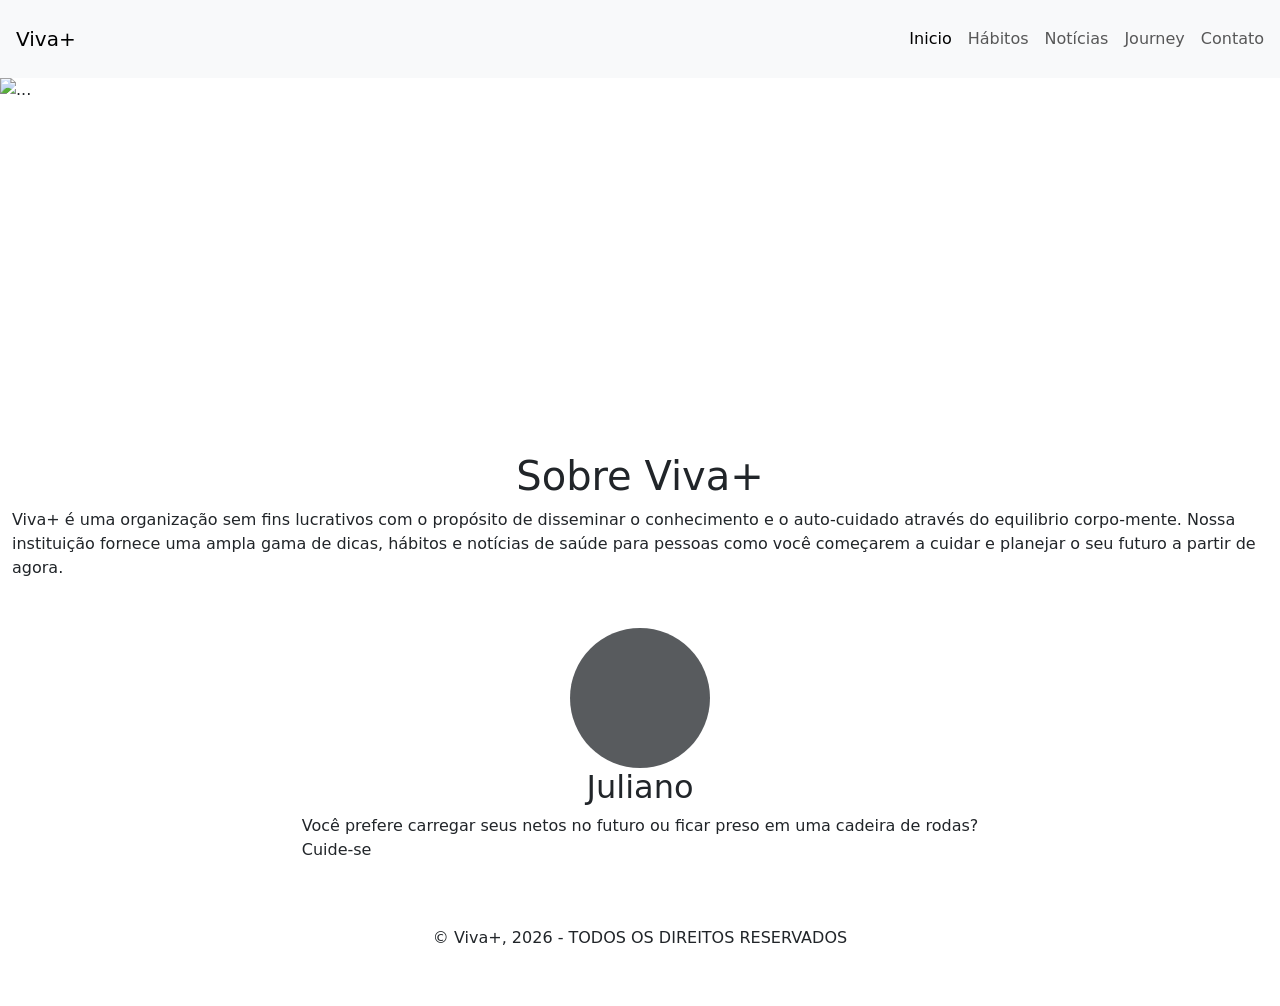
==== index.html @ f0ea28c8 ":feat: estruturando página contato + link entre páginas" ====
<!doctype html>
<html lang="pt-br" data-bs-theme="light">
  <head>
    <meta charset="UTF-8" />
    <meta name="viewport" content="width=device-width, initial-scale=1.0" />
    <title>Viva+</title>
    <link
      href="https://cdn.jsdelivr.net/npm/bootstrap@5.3.3/dist/css/bootstrap.min.css"
      rel="stylesheet"
      integrity="sha384-QWTKZyjpPEjISv5WaRU9OFeRpok6YctnYmDr5pNlyT2bRjXh0JMhjY6hW+ALEwIH"
      crossorigin="anonymous"
    />
    <link rel="stylesheet" href="./css/global.css" />
    <link rel="stylesheet" href="./css/header.css" />
    <link rel="stylesheet" href="./css/style.css" />
  </head>
  <header>
    <nav class="row navbar navbar-expand-lg bg-body-tertiary">
      <div class="col-8 m-3">
        <a class="navbar-brand" href="./index.html">Viva+</a>
      </div>
      <button
        class="navbar-toggler"
        type="button"
        data-bs-toggle="collapse"
        data-bs-target="#navbarNav"
        aria-controls="navbarNav"
        aria-expanded="false"
        aria-label="Toggle navigation"
      >
        <span class="navbar-toggler-icon"></span>
      </button>
      <div class="col-4 collapse navbar-collapse" id="navbarNav">
        <ul class="navbar-nav">
          <li class="nav-item">
            <a class="nav-link active" aria-current="page" href="#">Inicio</a>
          </li>
          <li class="nav-item">
            <a class="nav-link" href="./habitos.html">Hábitos</a>
          </li>
          <li class="nav-item">
            <a class="nav-link" href="./noticias.html">Notícias</a>
          </li>
          <li class="nav-item">
            <a class="nav-link" href="#">Journey</a>
          </li>
          <li class="nav-item">
            <a class="nav-link" href="./contato.html">Contato</a>
          </li>
        </ul>
      </div>
    </nav>
  </header>
  <main>
    <section class="">
      <div id="carouselExample" class="carousel slide">
        <div class="carousel-inner">
          <div class="carousel-item active">
            <img
              src="https://www.4devs.com.br/4devs_gerador_imagem.php?acao=gerar_imagem&txt_largura=320&txt_altura=240&extensao=png&fundo_r=0.06274509803921569&fundo_g=0.996078431372549&fundo_b=0.9568627450980393&texto_r=0&texto_g=0&texto_b=0&texto=Gerador%20Imagem%20%234Devs&tamanho_fonte=10"
              class="d-block w-100"
              alt="..."
            />
          </div>
          <div class="carousel-item">
            <img
              src="https://www.4devs.com.br/4devs_gerador_imagem.php?acao=gerar_imagem&txt_largura=320&txt_altura=240&extensao=png&fundo_r=0.06274509803921569&fundo_g=0.996078431372549&fundo_b=0.9568627450980393&texto_r=0&texto_g=0&texto_b=0&texto=Gerador%20Imagem%20%234Devs&tamanho_fonte=10"
              class="d-block w-100"
              alt="..."
            />
          </div>
          <div class="carousel-item">
            <img
              src="https://www.4devs.com.br/4devs_gerador_imagem.php?acao=gerar_imagem&txt_largura=320&txt_altura=240&extensao=png&fundo_r=0.06274509803921569&fundo_g=0.996078431372549&fundo_b=0.9568627450980393&texto_r=0&texto_g=0&texto_b=0&texto=Gerador%20Imagem%20%234Devs&tamanho_fonte=10"
              class="d-block w-100"
              alt="..."
            />
          </div>
        </div>
        <button
          class="carousel-control-prev"
          type="button"
          data-bs-target="#carouselExample"
          data-bs-slide="prev"
        >
          <span class="carousel-control-prev-icon" aria-hidden="true"></span>
          <span class="visually-hidden">Previous</span>
        </button>
        <button
          class="carousel-control-next"
          type="button"
          data-bs-target="#carouselExample"
          data-bs-slide="next"
        >
          <span class="carousel-control-next-icon" aria-hidden="true"></span>
          <span class="visually-hidden">Next</span>
        </button>
      </div>
    </section>
    <section class="container-fluid">
      <div class="d-flex justify-content-center mt-4">
        <h1 class="">Sobre Viva+</h1>
      </div>
      <div>
        <p class="text-align">
          Viva+ é uma organização sem fins lucrativos com o propósito de
          disseminar o conhecimento e o auto-cuidado através do equilibrio
          corpo-mente. Nossa instituição fornece uma ampla gama de dicas,
          hábitos e notícias de saúde para pessoas como você começarem a cuidar
          e planejar o seu futuro a partir de agora.
        </p>
      </div>
    </section>
    <section>
      <div class="d-flex justify-content-center mt-5">
        <div class="d-flex flex-column align-items-center">
          <svg
            aria-label="Placeholder"
            class="bd-placeholder-img rounded-circle"
            height="140"
            preserveAspectRatio="xMidYMid slice"
            role="img"
            width="140"
            xmlns="http://www.w3.org/2000/svg"
          >
            <title>Placeholder</title>
            <rect
              width="100%"
              height="100%"
              fill="var(--bs-secondary-color)"
            ></rect>
          </svg>
          <h2 class="fw-normal">Juliano</h2>
          <p class="text-align">
            Você prefere carregar seus netos no futuro ou ficar preso em uma cadeira de rodas?<br> Cuide-se
          </p>
        </div>
      </div>
    </section>
  </main>
  <footer class="mt-5">
    <div class="d-flex justify-content-center">
      <p>&copy; Viva+, 2026 - TODOS OS DIREITOS RESERVADOS</p>
    </div>
  </footer>
  <body>
    <script
      src="https://cdn.jsdelivr.net/npm/bootstrap@5.3.3/dist/js/bootstrap.bundle.min.js"
      integrity="sha384-YvpcrYf0tY3lHB60NNkmXc5s9fDVZLESaAA55NDzOxhy9GkcIdslK1eN7N6jIeHz"
      crossorigin="anonymous"
    ></script>
  </body>
</html>
---- css/global.css ----
html,
body {
    margin: 0;
    padding: 0;
}

* {
    box-sizing: border-box;
}
---- css/header.css ----

---- css/style.css ----
#carouselExample {
    max-width: 100%;
    margin: 0 auto;
}

#carouselExample .carousel-item img {
    width: 100%;
    height: 350px;
    object-fit: cover;
}   

footer {
    width: 100%;
    height: 80px;
}

img {
    object-fit: cover;
}

ul li {
    list-style: none;
}
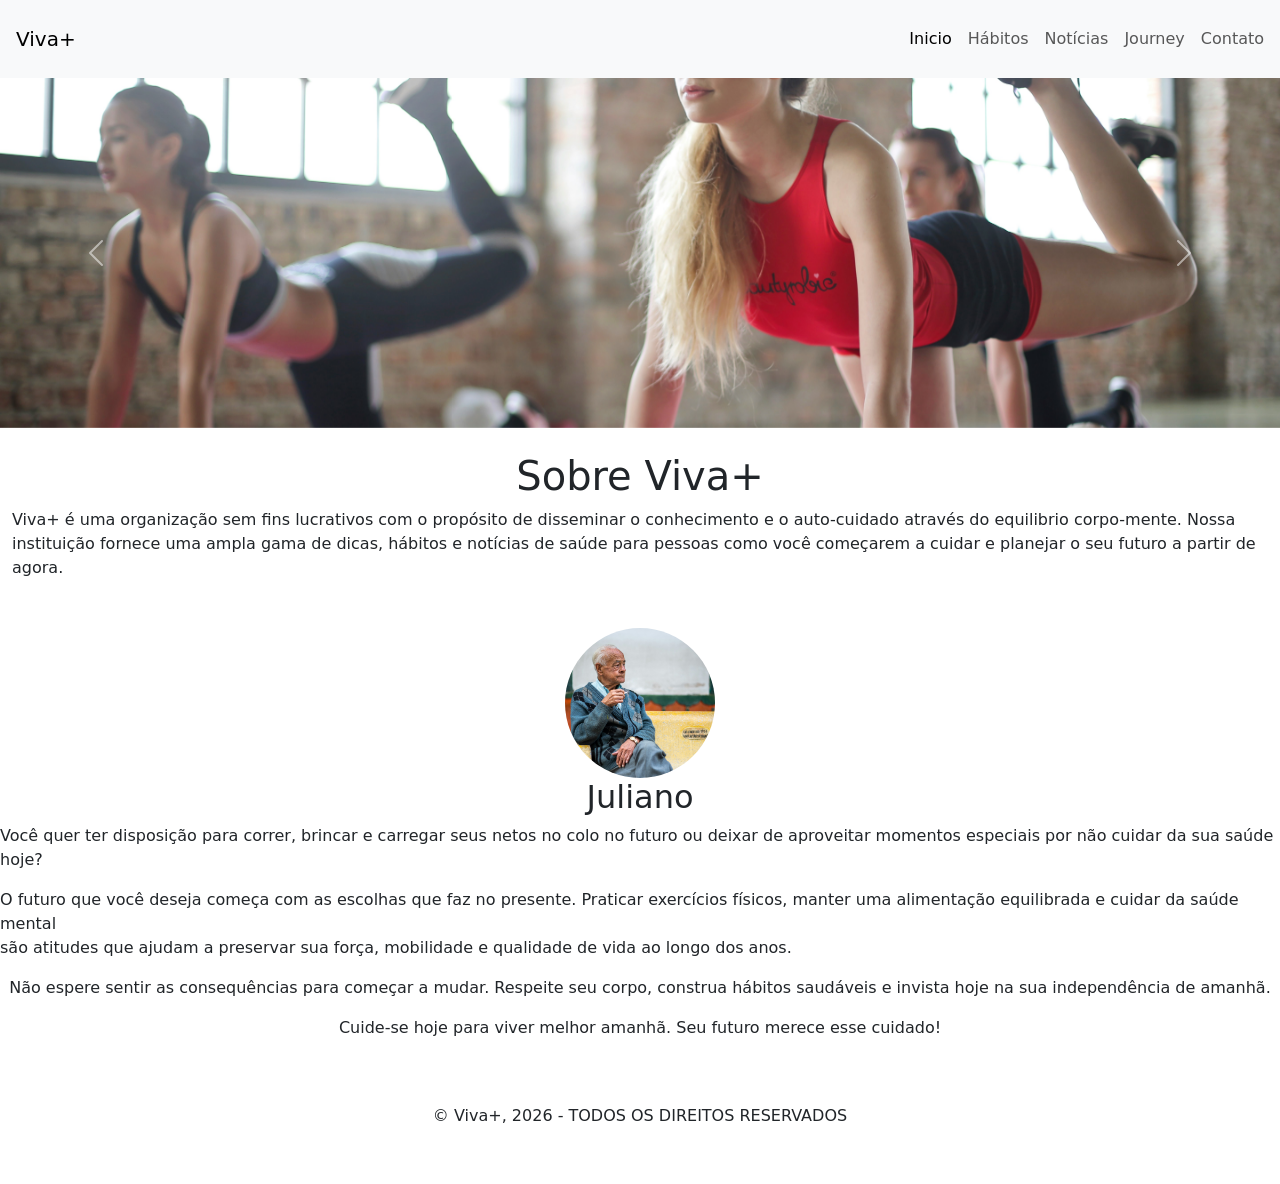
==== commit 1b43deba: ":feat: últimas alterações" ====
--- a/index.html
+++ b/index.html
@@ -42,7 +42,7 @@
             <a class="nav-link" href="./noticias.html">Notícias</a>
           </li>
           <li class="nav-item">
-            <a class="nav-link" href="#">Journey</a>
+            <a class="nav-link" href="./journey.html">Journey</a>
           </li>
           <li class="nav-item">
             <a class="nav-link" href="./contato.html">Contato</a>
@@ -57,21 +57,21 @@
         <div class="carousel-inner">
           <div class="carousel-item active">
             <img
-              src="https://www.4devs.com.br/4devs_gerador_imagem.php?acao=gerar_imagem&txt_largura=320&txt_altura=240&extensao=png&fundo_r=0.06274509803921569&fundo_g=0.996078431372549&fundo_b=0.9568627450980393&texto_r=0&texto_g=0&texto_b=0&texto=Gerador%20Imagem%20%234Devs&tamanho_fonte=10"
+              src="./img/exerc-2.jpg"
               class="d-block w-100"
               alt="..."
             />
           </div>
           <div class="carousel-item">
             <img
-              src="https://www.4devs.com.br/4devs_gerador_imagem.php?acao=gerar_imagem&txt_largura=320&txt_altura=240&extensao=png&fundo_r=0.06274509803921569&fundo_g=0.996078431372549&fundo_b=0.9568627450980393&texto_r=0&texto_g=0&texto_b=0&texto=Gerador%20Imagem%20%234Devs&tamanho_fonte=10"
+              src="./img/exerc-1.jpg"
               class="d-block w-100"
               alt="..."
             />
           </div>
           <div class="carousel-item">
             <img
-              src="https://www.4devs.com.br/4devs_gerador_imagem.php?acao=gerar_imagem&txt_largura=320&txt_altura=240&extensao=png&fundo_r=0.06274509803921569&fundo_g=0.996078431372549&fundo_b=0.9568627450980393&texto_r=0&texto_g=0&texto_b=0&texto=Gerador%20Imagem%20%234Devs&tamanho_fonte=10"
+              src="./img/velhice-saude.jpg"
               class="d-block w-100"
               alt="..."
             />
@@ -114,15 +114,7 @@
     <section>
       <div class="d-flex justify-content-center mt-5">
         <div class="d-flex flex-column align-items-center">
-          <svg
-            aria-label="Placeholder"
-            class="bd-placeholder-img rounded-circle"
-            height="140"
-            preserveAspectRatio="xMidYMid slice"
-            role="img"
-            width="140"
-            xmlns="http://www.w3.org/2000/svg"
-          >
+          <img class="rounded-circle" src="./img/homem.jpg" alt="">
             <title>Placeholder</title>
             <rect
               width="100%"
@@ -132,7 +124,17 @@
           </svg>
           <h2 class="fw-normal">Juliano</h2>
           <p class="text-align">
-            Você prefere carregar seus netos no futuro ou ficar preso em uma cadeira de rodas?<br> Cuide-se
+            Você quer ter disposição para correr, brincar e carregar seus netos no colo no futuro ou deixar de aproveitar momentos especiais por não cuidar da sua saúde hoje?
+          </p>
+          <p class="text-align">
+             O futuro que você deseja começa com as escolhas que faz no presente. Praticar exercícios físicos, manter uma alimentação equilibrada e cuidar da saúde mental<br> são atitudes que ajudam a preservar sua força, mobilidade e qualidade de vida ao longo dos anos.
+
+          </p>
+          <p class="text-align">
+            Não espere sentir as consequências para começar a mudar. Respeite seu corpo, construa hábitos saudáveis e invista hoje na sua independência de amanhã.
+          </p>
+          <p class="text-align">
+              Cuide-se hoje para viver melhor amanhã. Seu futuro merece esse cuidado! 
           </p>
         </div>
       </div>
--- a/css/style.css
+++ b/css/style.css
@@ -20,4 +20,18 @@
 
 ul li {
     list-style: none;
+}
+
+img.rounded-circle {
+    width: 150px;
+    height: 150px;
+}
+
+img.card-img-top {
+    width: 100%;
+    height: 150px;
+}
+
+div.card:hover{
+    scale: 1.1;
 }
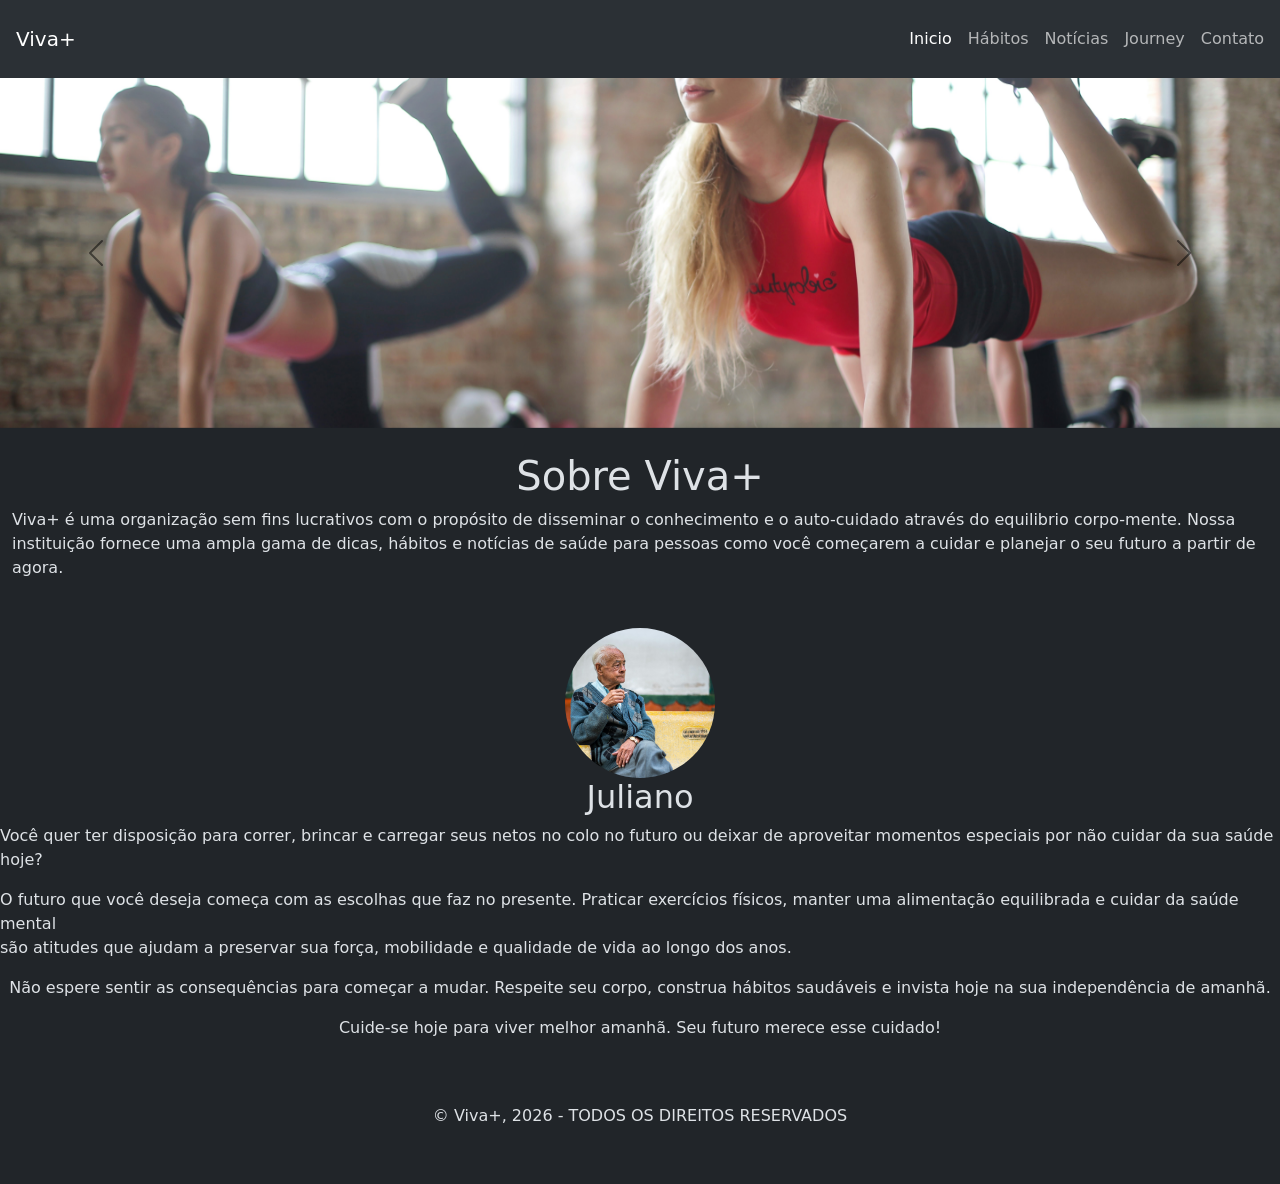
==== commit 036def3c: "Tema dark + concertando links da página Notícias" ====
--- a/index.html
+++ b/index.html
@@ -1,5 +1,5 @@
 <!doctype html>
-<html lang="pt-br" data-bs-theme="light">
+<html lang="pt-br" data-bs-theme="dark">
   <head>
     <meta charset="UTF-8" />
     <meta name="viewport" content="width=device-width, initial-scale=1.0" />
@@ -33,7 +33,7 @@
       <div class="col-4 collapse navbar-collapse" id="navbarNav">
         <ul class="navbar-nav">
           <li class="nav-item">
-            <a class="nav-link active" aria-current="page" href="#">Inicio</a>
+            <a class="nav-link active" aria-current="page" href="./index.html">Inicio</a>
           </li>
           <li class="nav-item">
             <a class="nav-link" href="./habitos.html">Hábitos</a>
--- a/css/style.css
+++ b/css/style.css
@@ -34,4 +34,11 @@
 
 div.card:hover{
     scale: 1.1;
+}
+
+div.position-sticky {
+    width: 100%;
+    height: auto;
+    border-radius: 10px;
+    background-color: rgba(0, 0, 0, 0.1);
 }
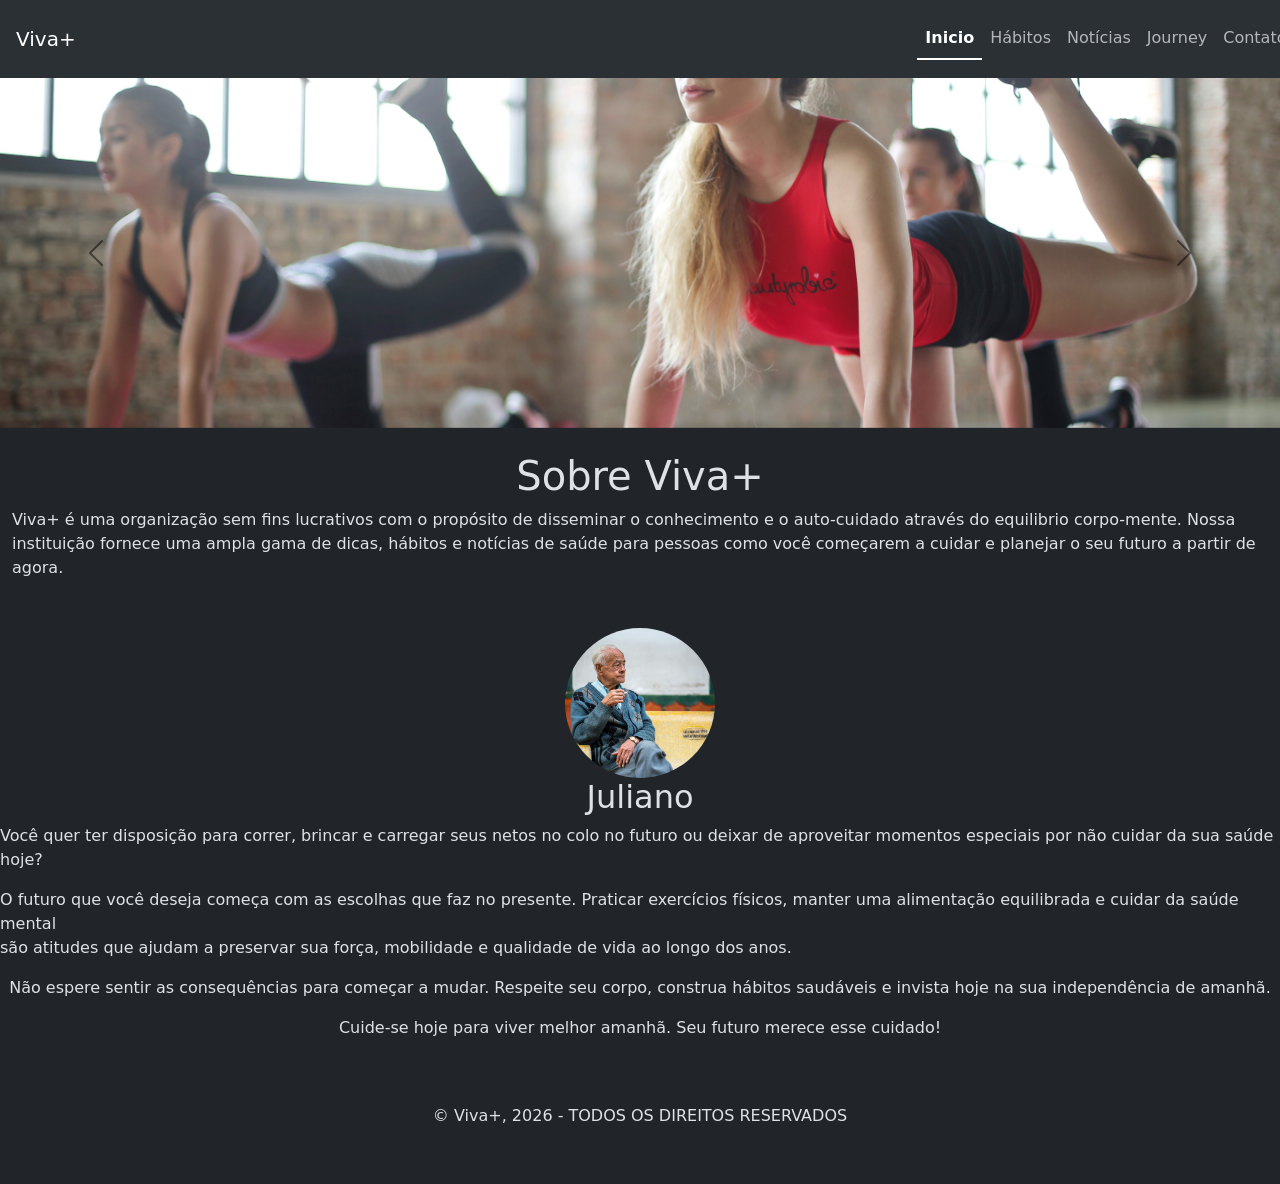
==== commit 74009f64: "Estilização na nav-bar -> underline" ====
--- a/index.html
+++ b/index.html
@@ -4,6 +4,7 @@
     <meta charset="UTF-8" />
     <meta name="viewport" content="width=device-width, initial-scale=1.0" />
     <title>Viva+</title>
+    <link rel="shortcut icon" href="./img/svg-page.svg" type="image/x-icon">
     <link
       href="https://cdn.jsdelivr.net/npm/bootstrap@5.3.3/dist/css/bootstrap.min.css"
       rel="stylesheet"
@@ -15,7 +16,7 @@
     <link rel="stylesheet" href="./css/style.css" />
   </head>
   <header>
-    <nav class="row navbar navbar-expand-lg bg-body-tertiary">
+    <nav class="row navbar nav-underline navbar-expand-lg bg-body-tertiary">
       <div class="col-8 m-3">
         <a class="navbar-brand" href="./index.html">Viva+</a>
       </div>
--- a/css/style.css
+++ b/css/style.css
@@ -41,4 +41,11 @@
     height: auto;
     border-radius: 10px;
     background-color: rgba(0, 0, 0, 0.1);
+}
+
+div.div-formulario {
+    border: 1px solid white;
+    border-radius: 10px;
+    height: 100%;
+    width: 30%;
 }
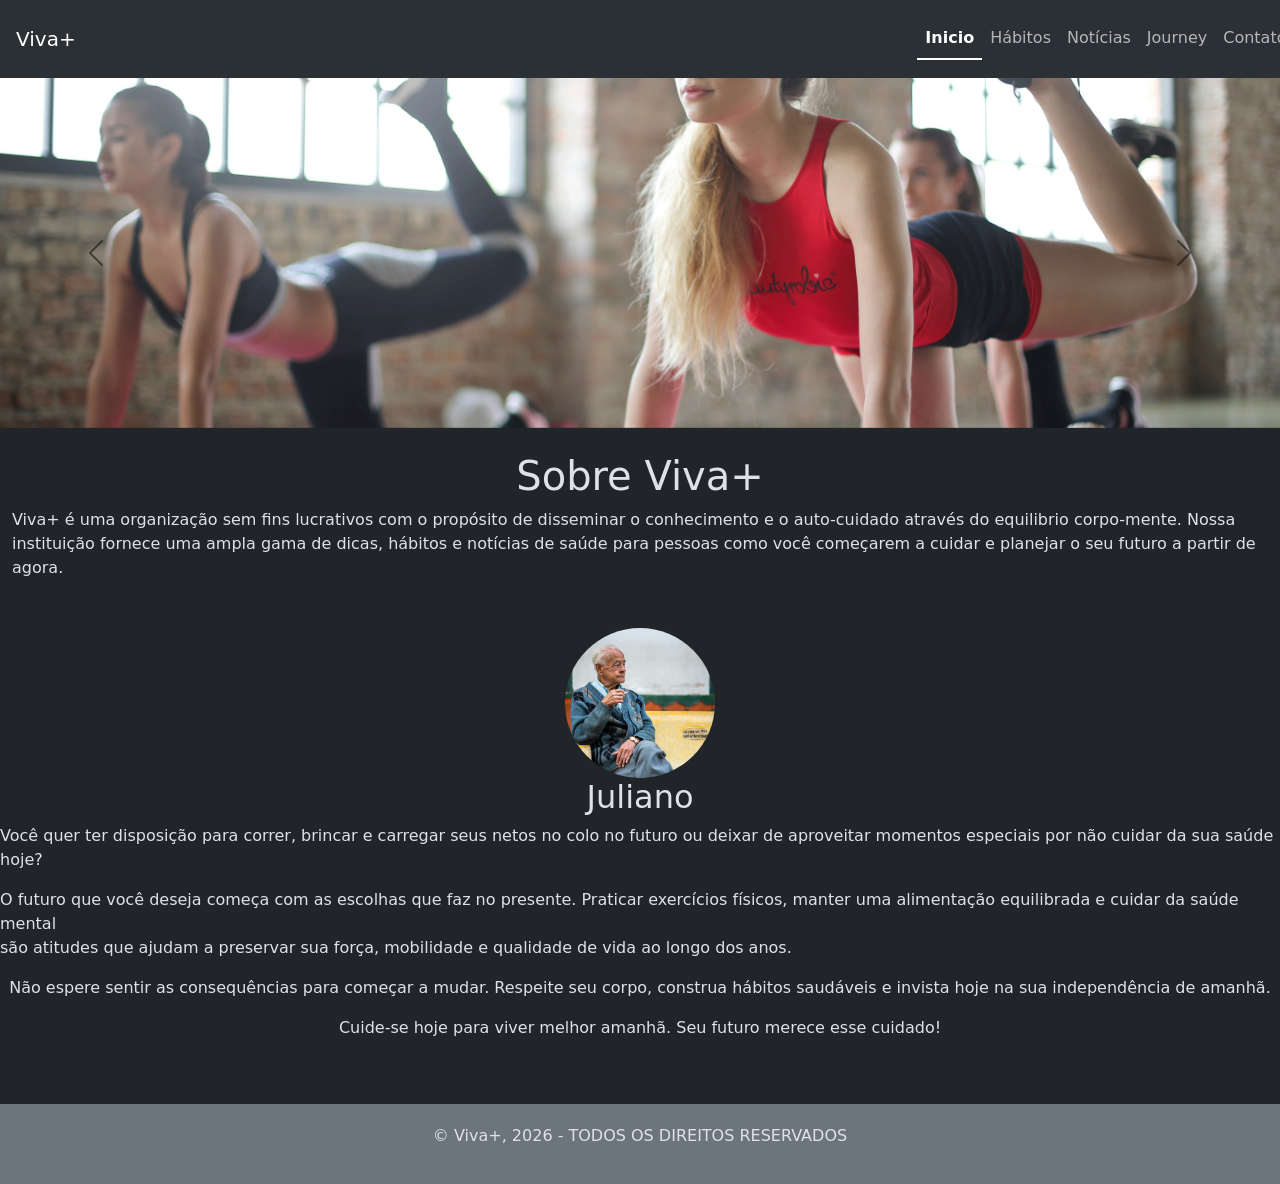
==== commit 9c7e1c31: "Ajustando Footer" ====
--- a/index.html
+++ b/index.html
@@ -141,8 +141,8 @@
       </div>
     </section>
   </main>
-  <footer class="mt-5">
-    <div class="d-flex justify-content-center">
+  <footer class="mt-5 d-flex align-items-center justify-content-center bg-secondary">
+    <div>
       <p>&copy; Viva+, 2026 - TODOS OS DIREITOS RESERVADOS</p>
     </div>
   </footer>
